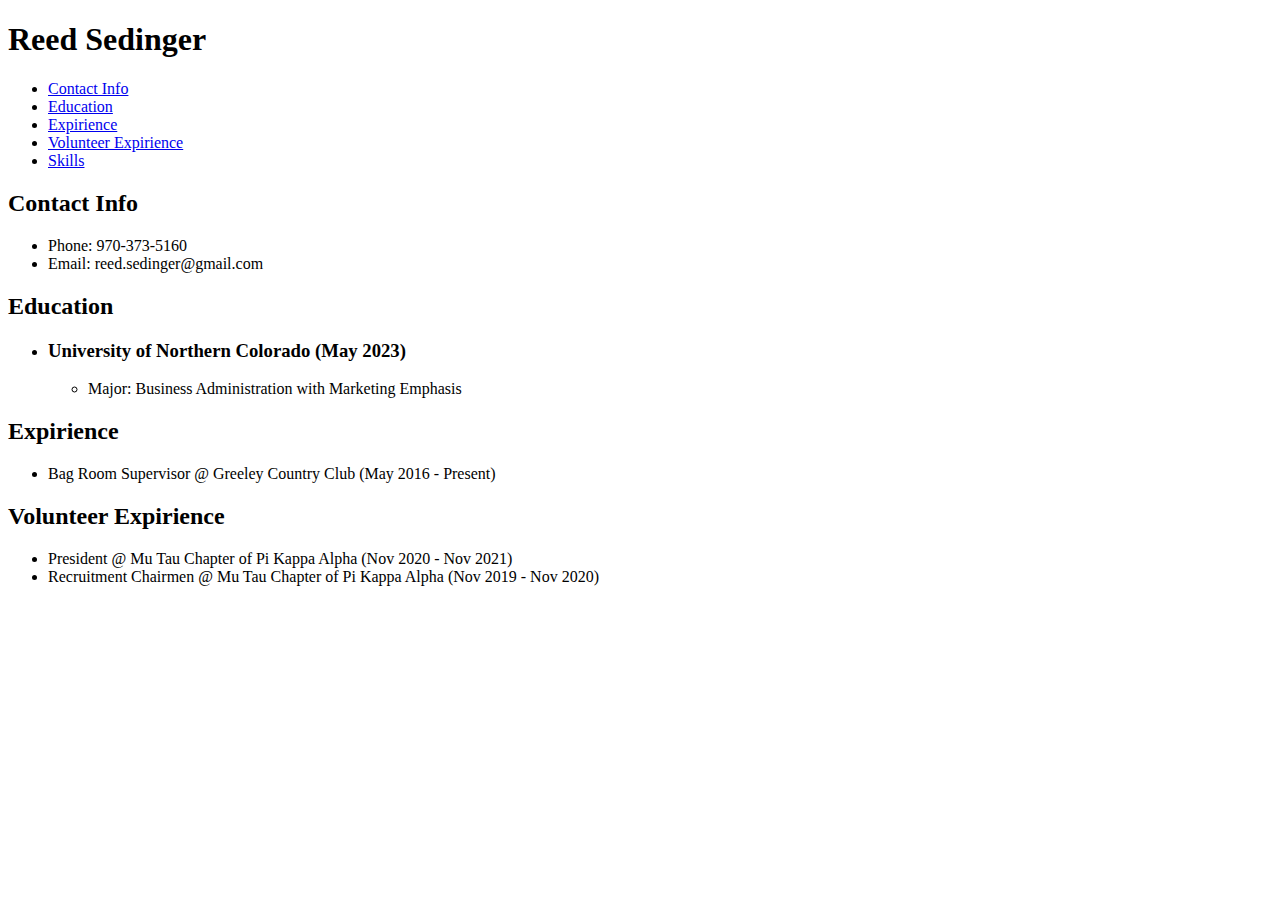
==== resume/index.html @ ac8dc8bf "Update index.html" ====
<!DOCTYPE html>
<html lang="en">
    <head>
        <link rel="stylesheet" href="resume/style.css">
        <meta charset="UTF-8">
        <title>Resume</title>
    </head>
    <body>
        <nav>
            <h1> Reed Sedinger</h1>
            <ul>
                <li><a href=index.html#contactinfo>Contact Info</a></li>
                <li><a href=index.html#education>Education</a></li>
                <li><a href=index.html#expirirence>Expirience</a></li>
                <li><a href=index.hmtl#volunteerexpirience>Volunteer Expirience</a></li>
                <li><a href=skills.html#skills>Skills</a></li>
            </ul>
        </nav>
        <section id="contactinfo">
            <h2>Contact Info</h2>
            <ul>
                <li>Phone: 970-373-5160</li>
                <li>Email: reed.sedinger@gmail.com</li>
            </ul>
        </section>
        <section id="education">
            <h2>Education</h2>
            <ul>
                <li>
                    <h3>University of Northern Colorado <span class="date">(May 2023)</span></h3>
                    <ul>
                        <li>Major: Business Administration with Marketing Emphasis</li>  
                    </ul>
                </li>    
            </ul>
        </section>
        <section id="expirience"> 
            <h2>Expirience</h2>
            <ul>
                <li>Bag Room Supervisor @ Greeley Country Club <span class="date">(May 2016 - Present)</span></li>
            </ul>
        </section>
         <section id="volunteerexpirience"> 
            <h2>Volunteer Expirience</h2>
            <ul>
                <li>President @ Mu Tau Chapter of Pi Kappa Alpha <span class="date">(Nov 2020 - Nov 2021)</span></li>
                <li>Recruitment Chairmen @ Mu Tau Chapter of Pi Kappa Alpha <span class="date">(Nov 2019 - Nov 2020)</span></li>
            </ul>
        </section>
    </body>
</html>
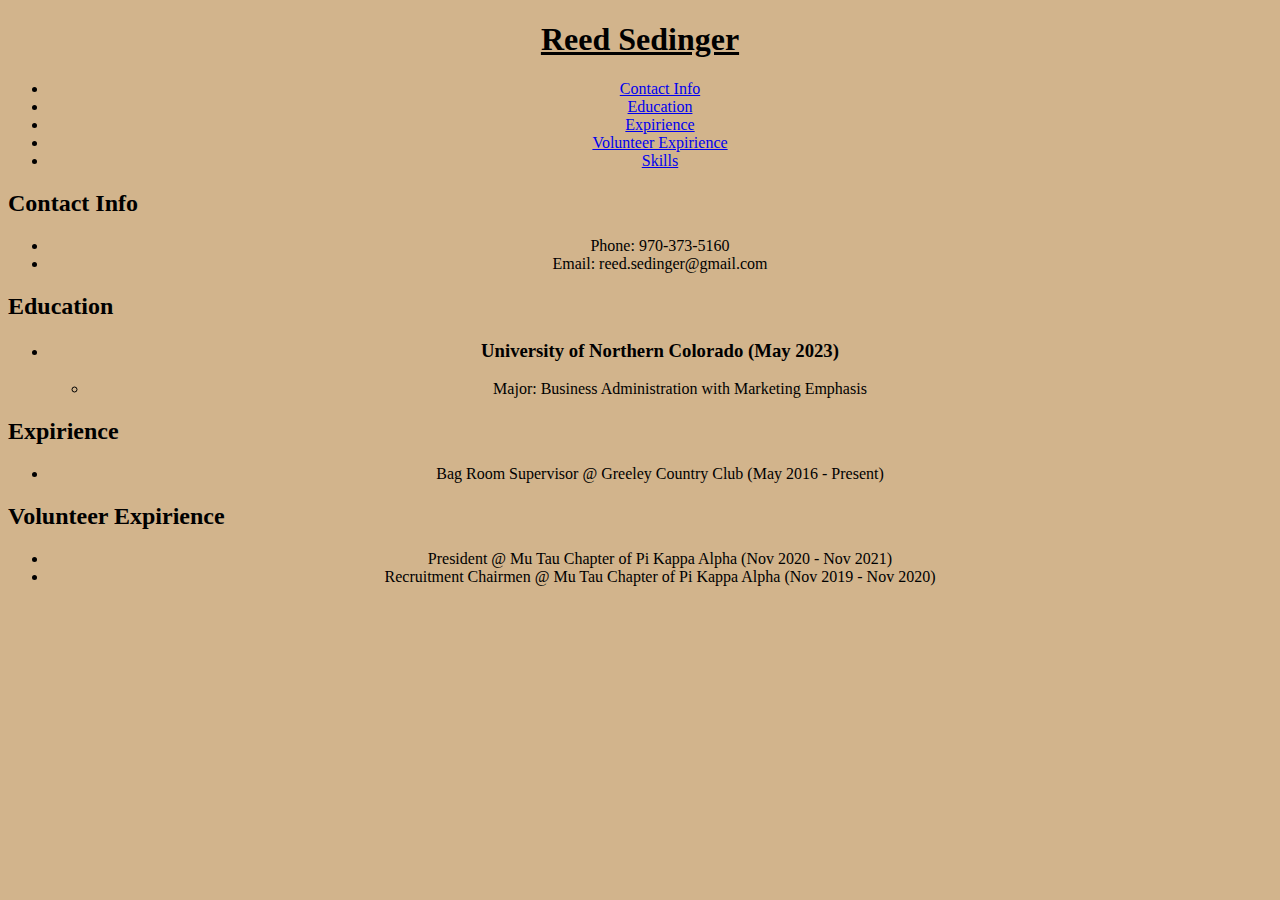
==== commit 6e3c1083: "Update index.html" ====
--- a/resume/index.html
+++ b/resume/index.html
@@ -1,7 +1,7 @@
 <!DOCTYPE html>
 <html lang="en">
     <head>
-        <link rel="stylesheet" href="resume/style.css">
+        <link rel="stylesheet" href="style.css">
         <meta charset="UTF-8">
         <title>Resume</title>
     </head>
--- a/resume/style.css
+++ b/resume/style.css
@@ -0,0 +1,15 @@
+body
+{
+  background-color: rgb(210,180,140);
+}
+h1
+{
+  text-decoration: underline;
+  text-align: center;
+  color: rgb: (21,71,52);
+}
+ul
+{
+  fontsize: 20pt;
+  text-align: center;
+}
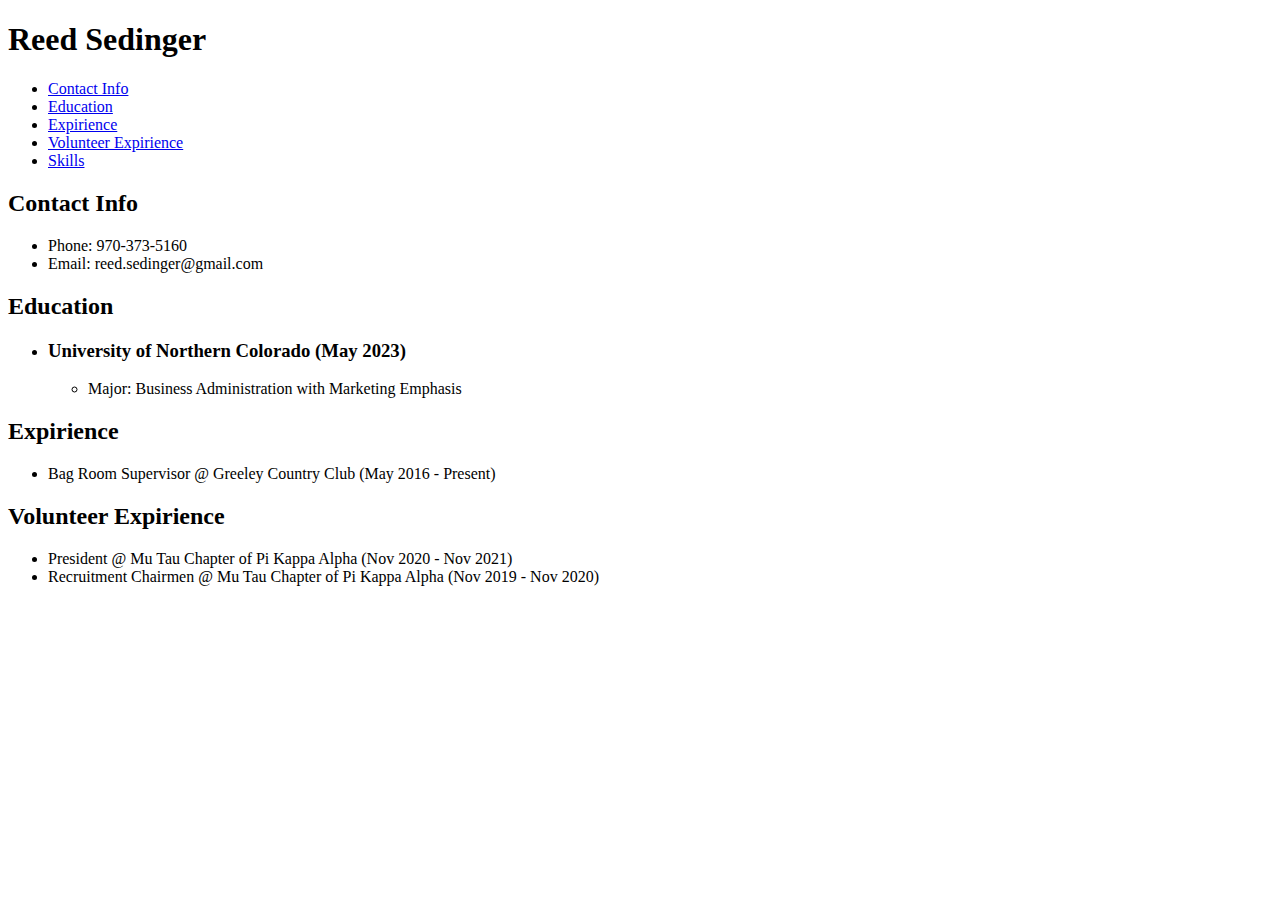
==== commit 0d601671: "Update index.html" ====
--- a/resume/index.html
+++ b/resume/index.html
@@ -1,7 +1,7 @@
 <!DOCTYPE html>
 <html lang="en">
     <head>
-        <link rel="stylesheet" href="style.css">
+        <link rel="stylesheet" href="resume/style.css">
         <meta charset="UTF-8">
         <title>Resume</title>
     </head>
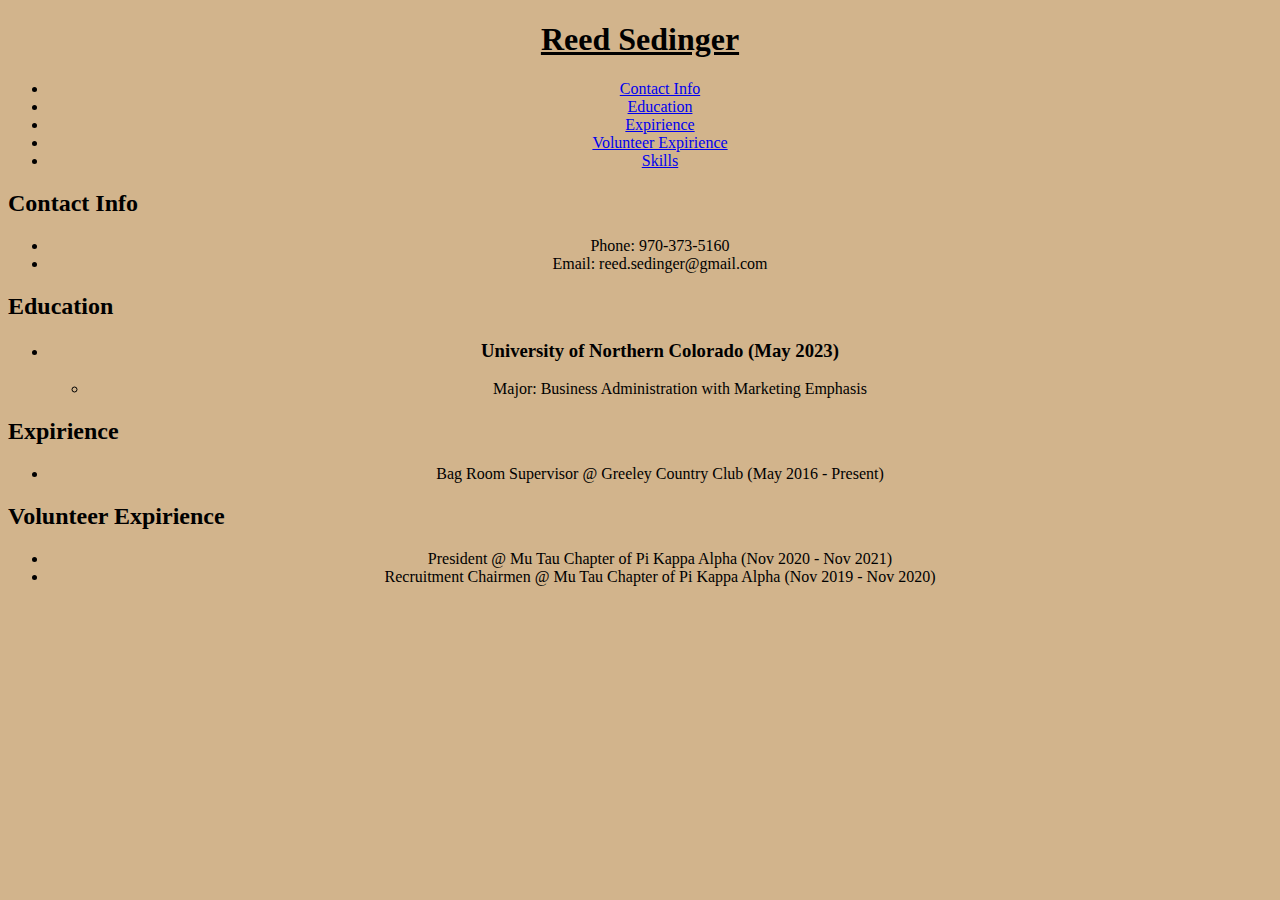
==== commit 77c0aba3: "Update index.html" ====
--- a/resume/index.html
+++ b/resume/index.html
@@ -1,7 +1,7 @@
 <!DOCTYPE html>
 <html lang="en">
     <head>
-        <link rel="stylesheet" href="resume/style.css">
+        <link rel="stylesheet" href="css/style.css">
         <meta charset="UTF-8">
         <title>Resume</title>
     </head>
--- a/resume/css/style.css
+++ b/resume/css/style.css
@@ -0,0 +1,15 @@
+body
+{
+  background-color: rgb(210,180,140);
+}
+h1
+{
+  text-decoration: underline;
+  text-align: center;
+  color: rgb: (21,71,52);
+}
+ul
+{
+  fontsize: 19pt;
+  text-align: center;
+}
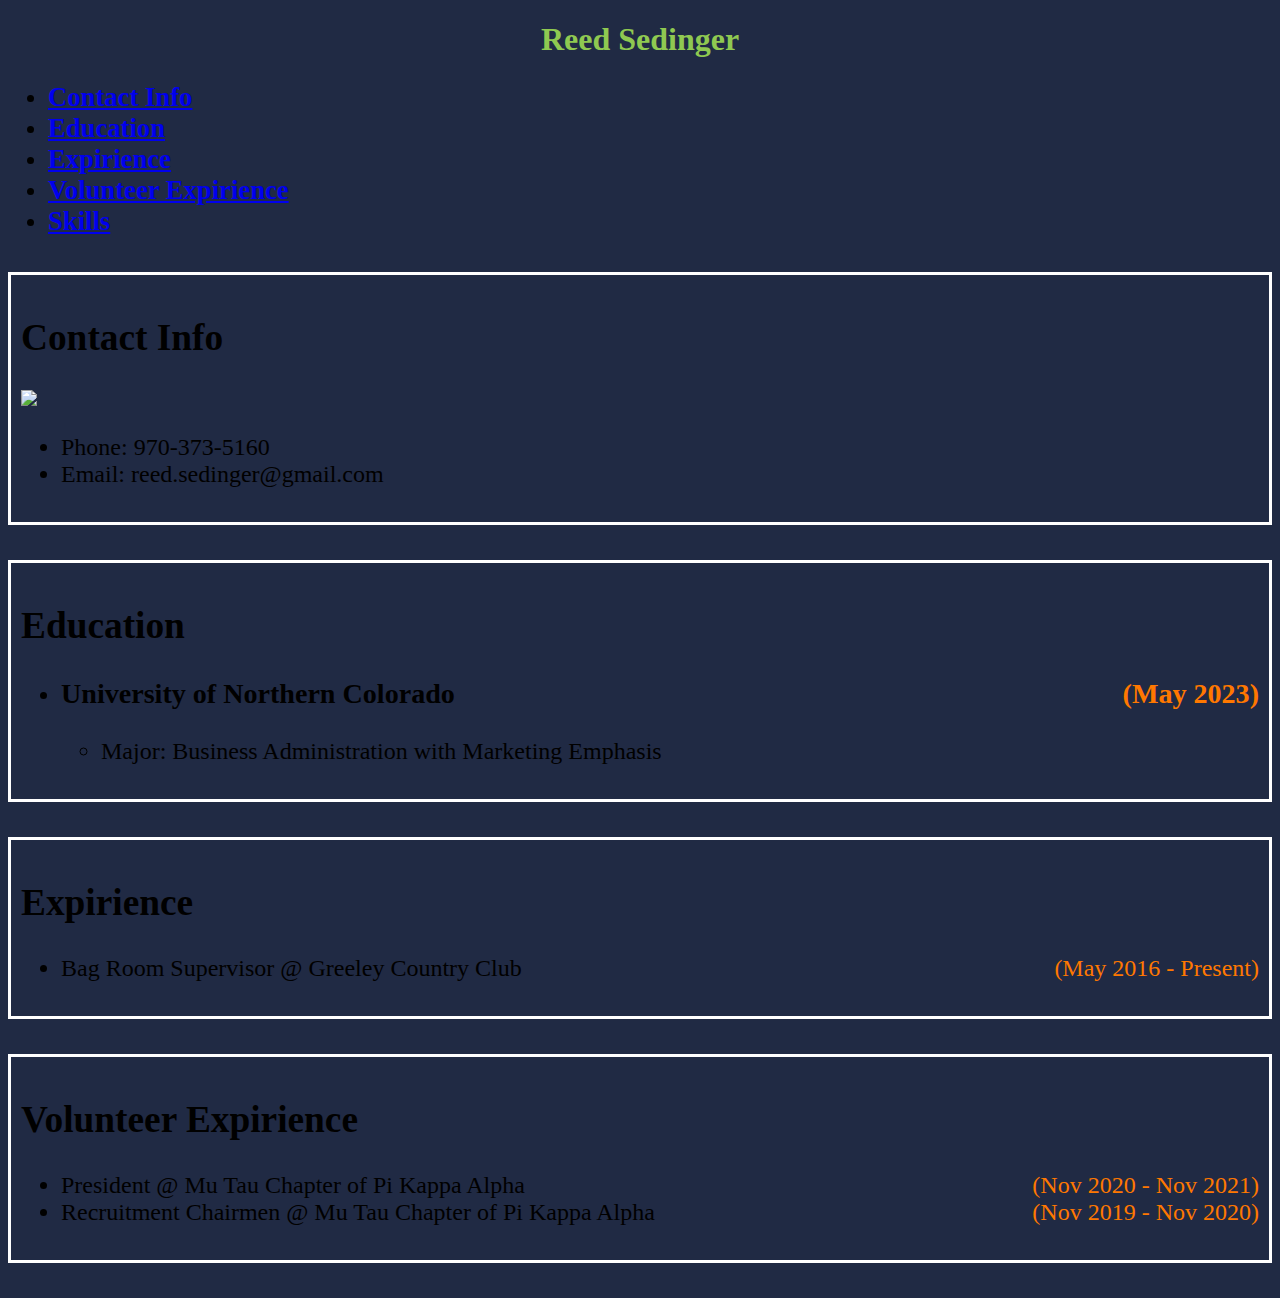
==== commit d336ece2: "Update index.html" ====
--- a/resume/index.html
+++ b/resume/index.html
@@ -18,6 +18,7 @@
         </nav>
         <section id="contactinfo">
             <h2>Contact Info</h2>
+            <img src="images/Reed-SedingerHeadshot.jpg">
             <ul>
                 <li>Phone: 970-373-5160</li>
                 <li>Email: reed.sedinger@gmail.com</li>
--- a/resume/css/style.css
+++ b/resume/css/style.css
@@ -1,15 +1,36 @@
 body
 {
-  background-color: rgb(210,180,140);
+  background-color: rgb(32,42,68);
 }
 h1
 {
-  text-decoration: underline;
   text-align: center;
-  color: rgb: (21,71,52);
+  color: rgb(143,201,81);
+  font-size: 35;
+}
+section h2
+{
+  font-size: 28pt;
+}
+section
+{
+  border: 3px solid white;
+  margin-top: 35px;
+  margin-bottom: 35px;
+  padding: 10px;
 }
 ul
 {
-  fontsize: 19pt;
-  text-align: center;
+  font-size: 18pt;
 }
+.date
+{
+  color: rgb(255,120,0);
+  float: right;
+}
+nav a
+{
+  font-size: 20pt;
+  font-weight: bold;
+  color: rgb: (255,255,255);
+}
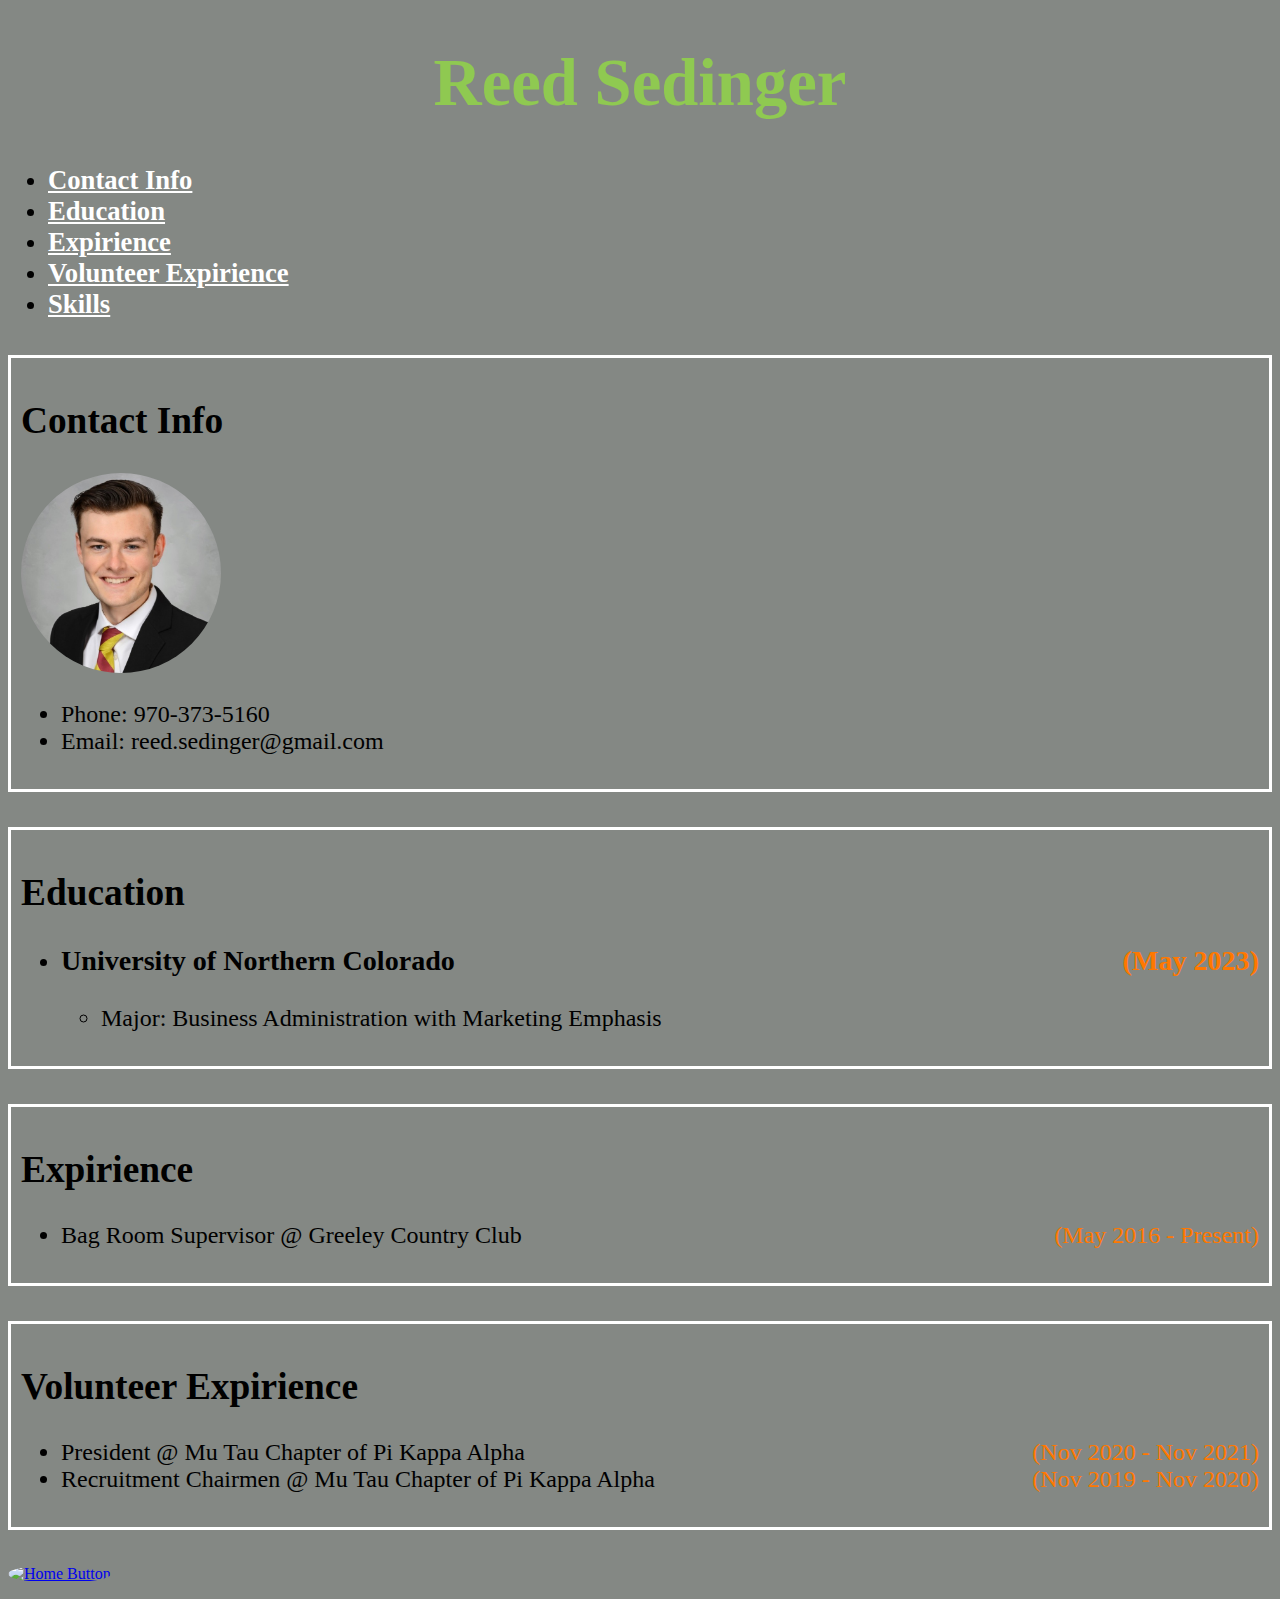
==== commit bd4600c3: "Update index.html" ====
--- a/resume/index.html
+++ b/resume/index.html
@@ -48,6 +48,7 @@
                 <li>Recruitment Chairmen @ Mu Tau Chapter of Pi Kappa Alpha <span class="date">(Nov 2019 - Nov 2020)</span></li>
             </ul>
         </section>
+        <p><a href="index.html"><img id="homebutton" src="images/button_home.png" alt="Home Button"></a></p>
     </body>
 </html>
 
--- a/resume/css/style.css
+++ b/resume/css/style.css
@@ -1,12 +1,12 @@
 body
 {
-  background-color: rgb(32,42,68);
+  background-color: rgb(132,136,132);
 }
 h1
 {
   text-align: center;
   color: rgb(143,201,81);
-  font-size: 35;
+  font-size: 50pt;
 }
 section h2
 {
@@ -32,5 +32,11 @@
 {
   font-size: 20pt;
   font-weight: bold;
-  color: rgb: (255,255,255);
+  color: rgb(255,255,255);
 }
+img
+{
+  border-radius: 50%;
+  height: 200px;
+  width: 200px;
+}
